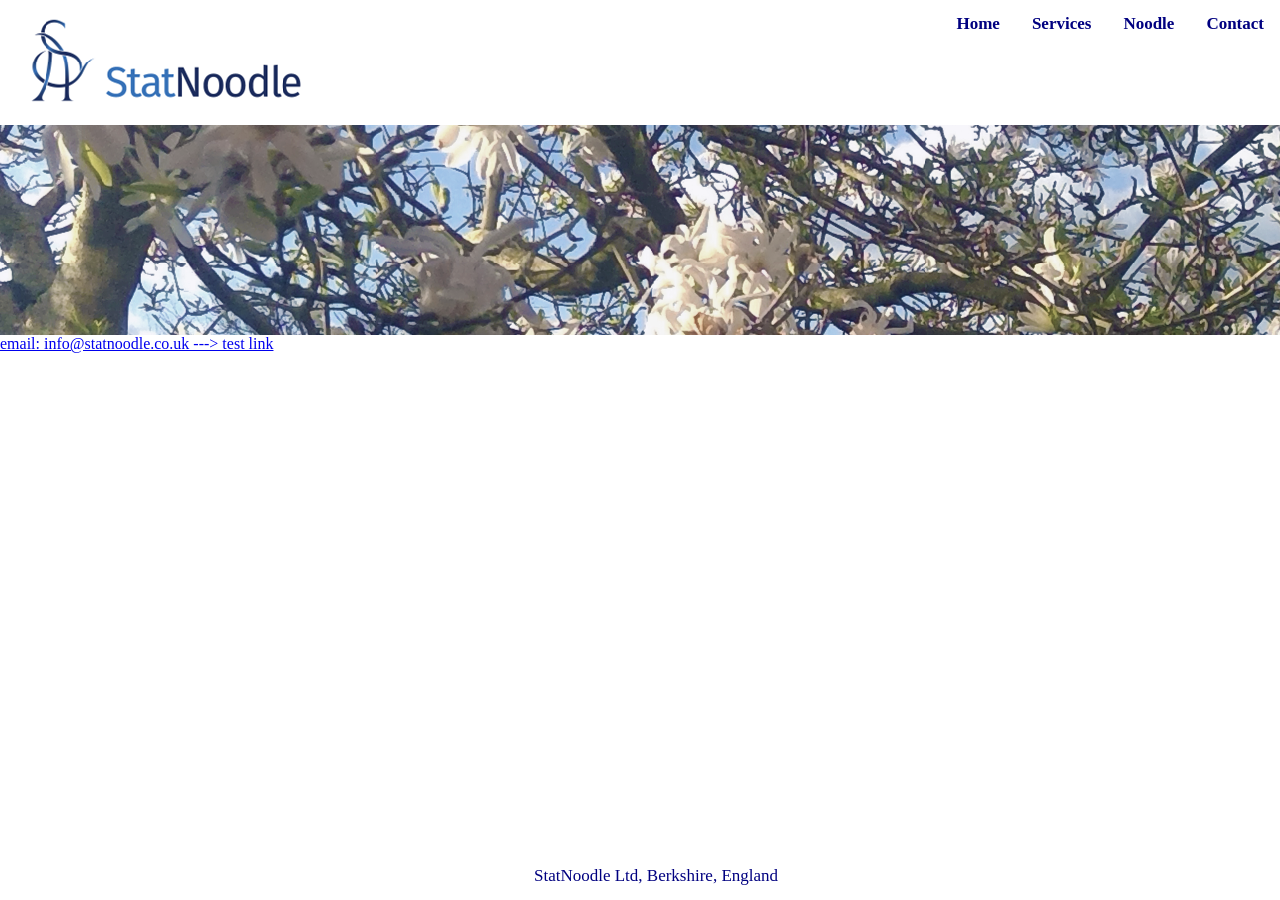
==== contact.html @ 222dc23a "Replace email text with mailto link" ====
<html>
    <title>contact</title>

<head>
    <meta charset="UTF-8">
    <meta http-equiv="X-UA-Compatible" content="IE=edge">
    <meta name="viewport" content="width=device-width, initial-scale=1.0">
    
<style>
body {
  margin: 0;
  background-color:white;
  color: midnightblue;
  font-family: "Calibri";
  background-repeat: no-repeat;
  position: relative;
}

.topnav a {
  float: left;
  color: #000080;
  padding: 14px 16px;
  text-decoration: none;
  font-size: 17px;
  vertical-align: bottom;
 }

.topnav a:hover {
   background-color:white;
   text-decoration: underline;
}

.topnav a:active {
   background-color:white;
   text-decoration: underline;
}

.topnav a:visited {
   background-color:white;
   color: skyblue;
}
  
.base a {
  color: #000080;
  width: 100%;
  position: absolute;
  bottom: 0px;
  text-align: center;
  padding: 14px 16px;
  text-decoration: none;
  font-size: 17px;
  }  

    
.my-list li {
  list-style: none
  }
</style>
</head>

<body>
 <h1>
  <div class="topnav">
    <a><img src="logo.png"></a>
     <ul class="my-list">
    <li style="float:right">    
     <a href="./index.html" >Home</a>
     <a href="./services.html">Services</a>
     <a href="./noodle.html">Noodle</a>
     <a href="./contact.html">Contact</a>
    </li>
          </ul>
  </div>
 </h1>

    <div>
      <img src="another.png" loading="lazy" align="center">        
    </div>
   <div>
     <a style="text-align:center" href="mailto:info@statnoodle.co.uk">email: info@statnoodle.co.uk  --->  test link</a>
   </div> 
    
    
  <footer>
   <div class="base">
    <br><br><br><br><br>
    <a>StatNoodle Ltd, Berkshire, England</a>
   </div>
  </footer>

 </body>
  
</html>
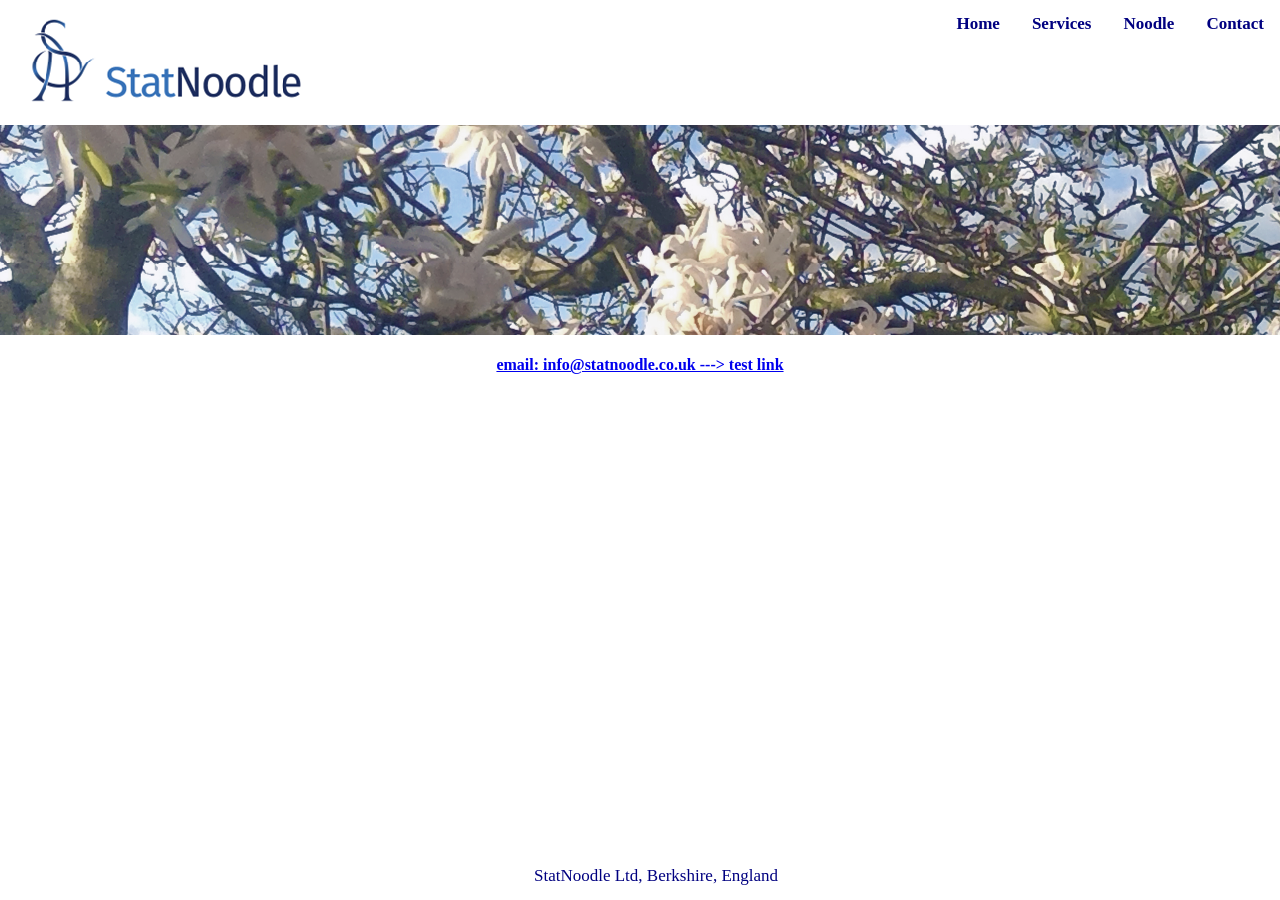
==== commit 95ff371e: "Refactor email link into a header and paragraph" ====
--- a/contact.html
+++ b/contact.html
@@ -77,7 +77,11 @@
       <img src="another.png" loading="lazy" align="center">        
     </div>
    <div>
-     <a style="text-align:center" href="mailto:info@statnoodle.co.uk">email: info@statnoodle.co.uk  --->  test link</a>
+  <h4>
+     <p style="text-align:center;">
+       <a style="text-align:center" href="mailto:info@statnoodle.co.uk">email: info@statnoodle.co.uk  --->  test link</a>
+     </p>
+   </h4>
    </div> 
     
     
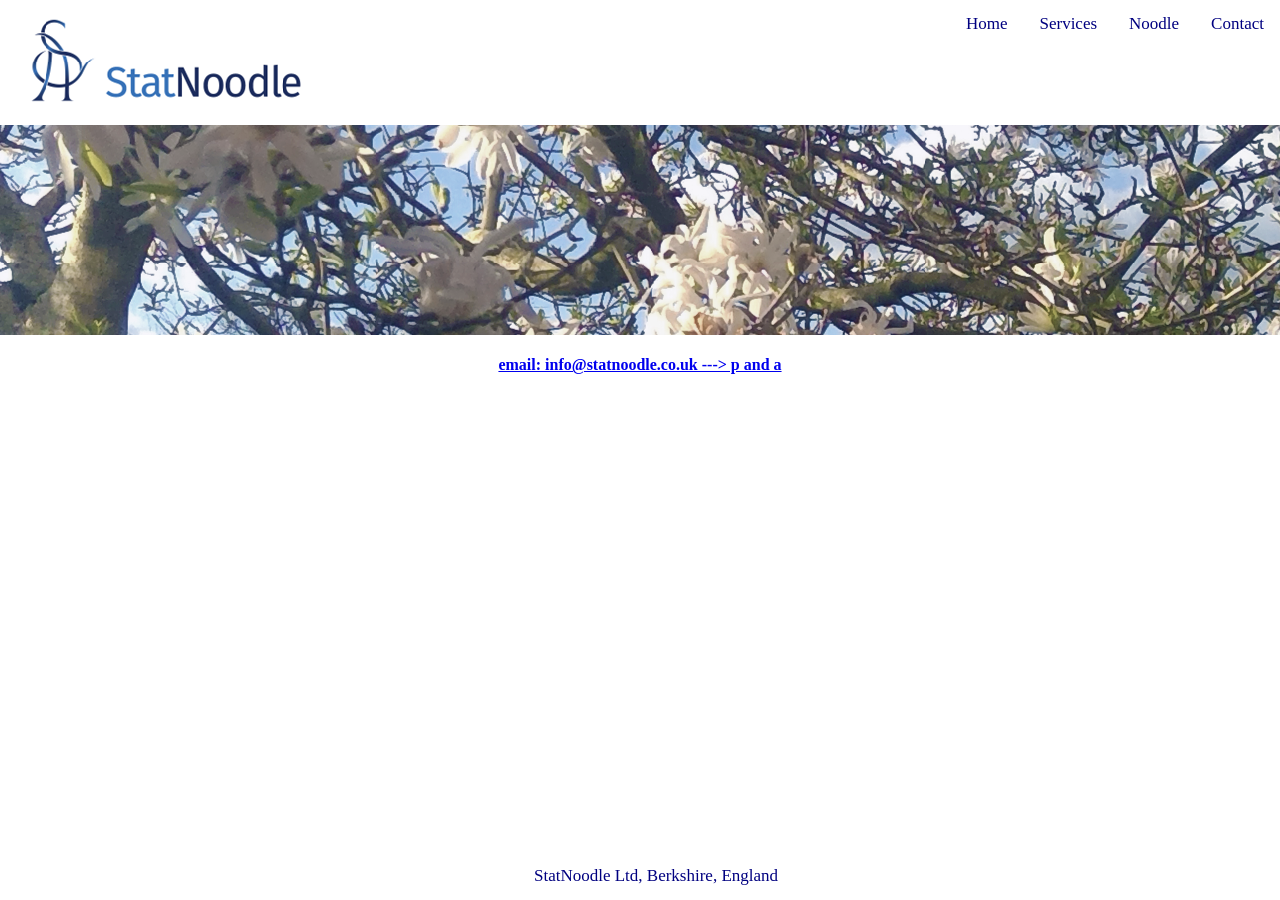
==== commit 60c7f171: "Update header structure and email link text" ====
--- a/contact.html
+++ b/contact.html
@@ -59,7 +59,7 @@
 </head>
 
 <body>
- <h1>
+ <header>
   <div class="topnav">
     <a><img src="logo.png"></a>
      <ul class="my-list">
@@ -71,7 +71,7 @@
     </li>
           </ul>
   </div>
- </h1>
+ </header>
 
     <div>
       <img src="another.png" loading="lazy" align="center">        
@@ -79,7 +79,7 @@
    <div>
   <h4>
      <p style="text-align:center;">
-       <a style="text-align:center" href="mailto:info@statnoodle.co.uk">email: info@statnoodle.co.uk  --->  test link</a>
+       <a style="text-align:center" href="mailto:info@statnoodle.co.uk">email: info@statnoodle.co.uk  --->  p and a</a>
      </p>
    </h4>
    </div> 
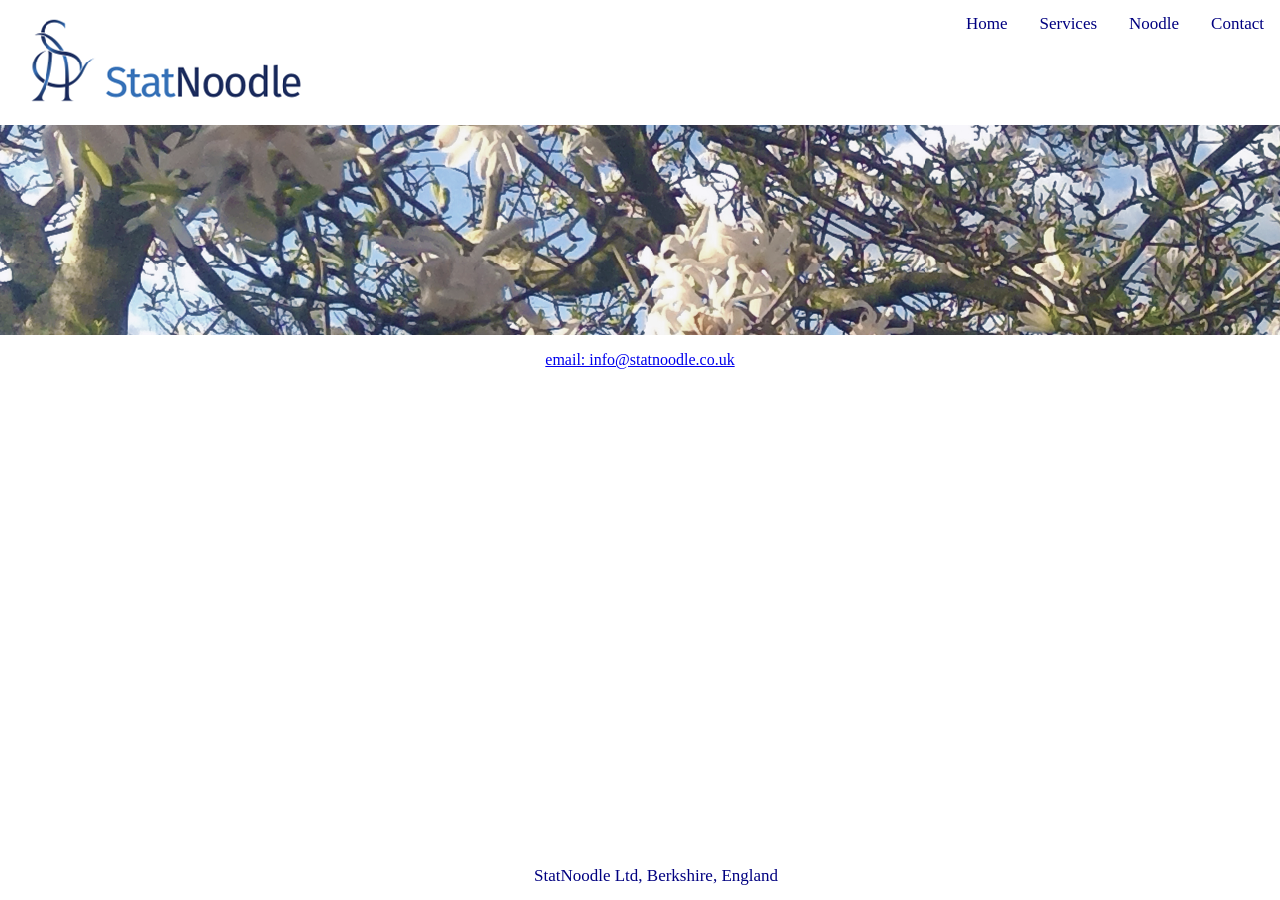
==== commit 7bb96af6: "Clean up contact.html by removing h4 tags Removed unnecessary h4 tags around email link." ====
--- a/contact.html
+++ b/contact.html
@@ -77,11 +77,9 @@
       <img src="another.png" loading="lazy" align="center">        
     </div>
    <div>
-  <h4>
      <p style="text-align:center;">
-       <a style="text-align:center" href="mailto:info@statnoodle.co.uk">email: info@statnoodle.co.uk  --->  p and a</a>
+       <a style="text-align:center" href="mailto:info@statnoodle.co.uk">email: info@statnoodle.co.uk</a>
      </p>
-   </h4>
    </div> 
     
     
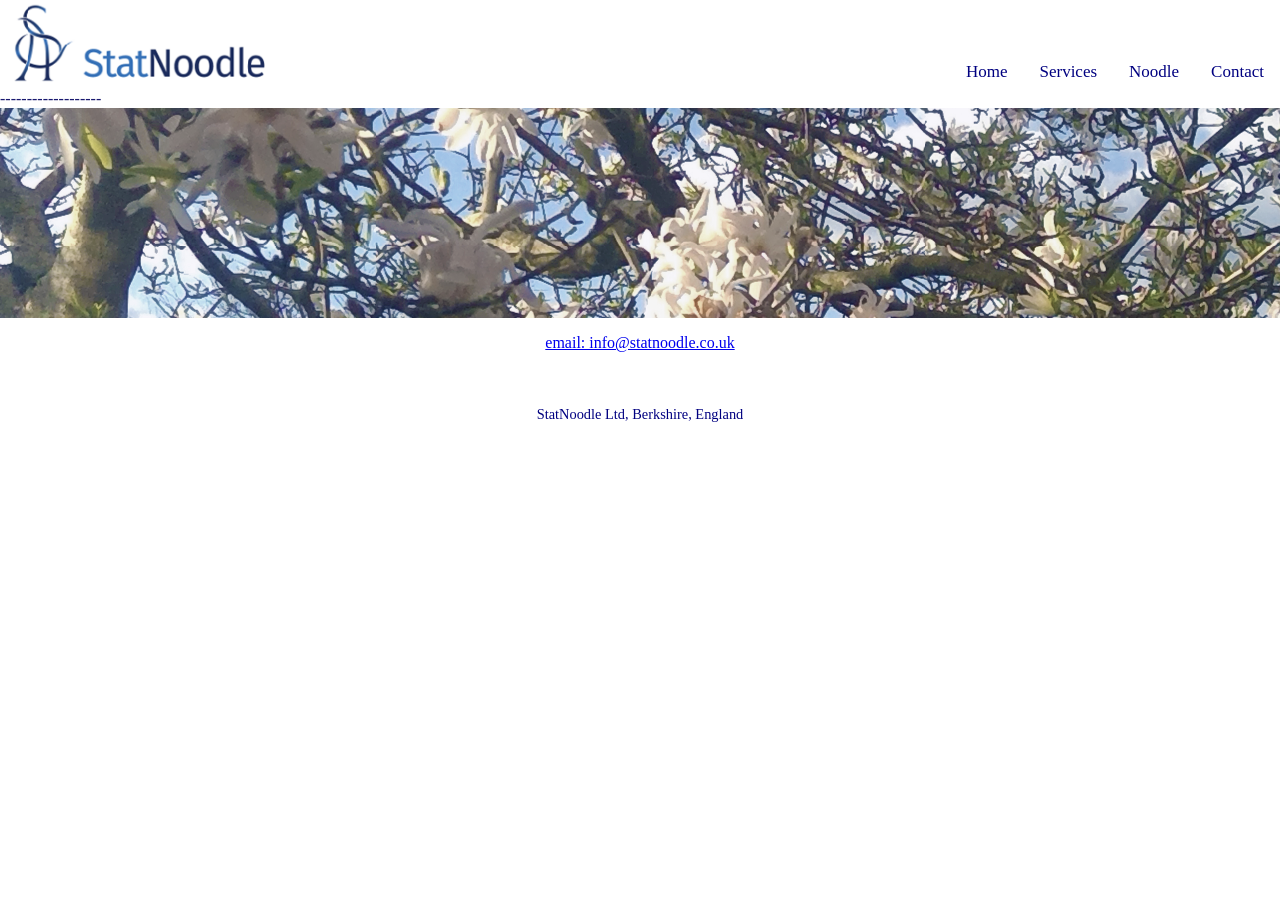
==== commit afef3470: "Refactor contact.html structure and styles" ====
--- a/contact.html
+++ b/contact.html
@@ -2,94 +2,41 @@
     <title>contact</title>
 
 <head>
-    <meta charset="UTF-8">
-    <meta http-equiv="X-UA-Compatible" content="IE=edge">
-    <meta name="viewport" content="width=device-width, initial-scale=1.0">
-    
-<style>
-body {
-  margin: 0;
-  background-color:white;
-  color: midnightblue;
-  font-family: "Calibri";
-  background-repeat: no-repeat;
-  position: relative;
-}
-
-.topnav a {
-  float: left;
-  color: #000080;
-  padding: 14px 16px;
-  text-decoration: none;
-  font-size: 17px;
-  vertical-align: bottom;
- }
-
-.topnav a:hover {
-   background-color:white;
-   text-decoration: underline;
-}
-
-.topnav a:active {
-   background-color:white;
-   text-decoration: underline;
-}
-
-.topnav a:visited {
-   background-color:white;
-   color: skyblue;
-}
-  
-.base a {
-  color: #000080;
-  width: 100%;
-  position: absolute;
-  bottom: 0px;
-  text-align: center;
-  padding: 14px 16px;
-  text-decoration: none;
-  font-size: 17px;
-  }  
-
-    
-.my-list li {
-  list-style: none
-  }
-</style>
+  <meta name="viewport" content="width=device-width, initial-scale=1">
+  <meta http-equiv="X-UA-Compatible" content="IE=edge">
+  <link rel="stylesheet" href="styles.css" type="text/css">
 </head>
 
 <body>
- <header>
-  <div class="topnav">
-    <a><img src="logo.png"></a>
-     <ul class="my-list">
-    <li style="float:right">    
-     <a href="./index.html" >Home</a>
-     <a href="./services.html">Services</a>
-     <a href="./noodle.html">Noodle</a>
-     <a href="./contact.html">Contact</a>
-    </li>
-          </ul>
-  </div>
- </header>
-
-    <div>
+  <header class="header">
+       <img class="logo" src="logo.png" alt="My Image">
+ 
+      <nav class="navbar">
+         <a href="./index.html" >Home</a>
+         <a href="./services.html">Services</a>
+         <a href="./noodle.html">Noodle</a>
+         <a href="./contact.html">Contact</a>
+      </nav>    
+  </header>
+-------------------
+  <main>
+      <picture>
       <img src="another.png" loading="lazy" align="center">        
-    </div>
+      </picture>
    <div>
      <p style="text-align:center;">
        <a style="text-align:center" href="mailto:info@statnoodle.co.uk">email: info@statnoodle.co.uk</a>
      </p>
    </div> 
-    
-    
+
+  </main>
+
   <footer>
-   <div class="base">
-    <br><br><br><br><br>
-    <a>StatNoodle Ltd, Berkshire, England</a>
-   </div>
+    <p>StatNoodle Ltd, Berkshire, England</p>
   </footer>
 
  </body>
-  
 </html>
+
+
+
--- a/styles.css
+++ b/styles.css
@@ -0,0 +1,57 @@
+body {
+  	  		margin: 0;
+    		background-color:white;
+    		color: midnightblue;
+    		font-family: "Calibri";
+}
+
+header{
+            display: flex;
+            flex-direction: row; /* This is default so you can omit it but it's good to be explicit  */
+            justify-content: flex-start; /* This will snap all content of header to the left due to 'flex-direction: row'  */
+            background-color: white;
+}
+
+header > img{
+              height: 90px; /* Set the height of your image  */
+              width: auto; /* Keep the height/width ratio of source image  */
+}
+
+nav{
+            display: flex;
+            flex-direction: row;
+            flex: 1; /* Use the rest of the available space of the <header> */
+            justify-content: right; /* Keep the links in the center of this element  */
+            align-items: end;  /* Puts the links vertically in the center of the <nav> */
+}
+
+nav a{
+            padding: 0 1rem 0.5rem 1rem;
+            text-decoration: none; /* Take away the default link styling  */
+          	color: #000080;
+			font-size: 17px;
+}
+
+nav a:hover {
+    text-decoration: underline;
+}
+
+nav a:active {
+    text-decoration: underline;
+}
+
+nav a:visited {
+    text-decoration: none;
+}
+
+main {
+        margin: 0 auto;
+}
+
+footer {
+           	color: #000080;
+           	text-align: center;
+  			padding: 24px;
+  			text-align: center;
+  font-size: 0.9rem;
+}
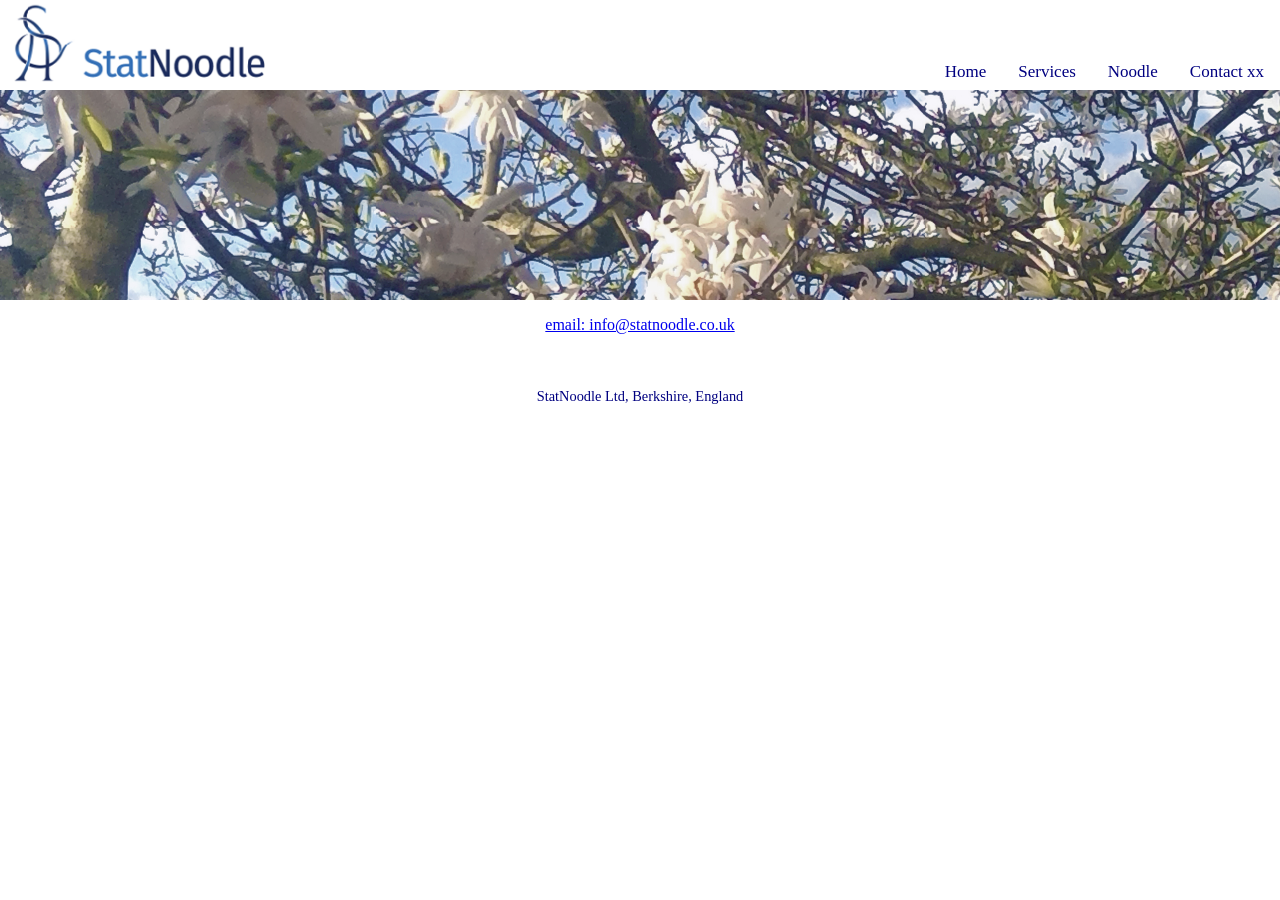
==== commit 2ebcffeb: "Modify contact link and restructure main section Updated contact link text and adjusted HTML structu" ====
--- a/contact.html
+++ b/contact.html
@@ -15,21 +15,20 @@
          <a href="./index.html" >Home</a>
          <a href="./services.html">Services</a>
          <a href="./noodle.html">Noodle</a>
-         <a href="./contact.html">Contact</a>
+         <a href="./contact.html">Contact xx</a>
       </nav>    
   </header>
--------------------
-  <main>
+
+   <main>
       <picture>
-      <img src="another.png" loading="lazy" align="center">        
+          <img src="another.png" loading="lazy" align="center">        
       </picture>
-   <div>
-     <p style="text-align:center;">
-       <a style="text-align:center" href="mailto:info@statnoodle.co.uk">email: info@statnoodle.co.uk</a>
-     </p>
-   </div> 
-
-  </main>
+      <div>
+         <p style="text-align:center;">
+           <a style="text-align:center" href="mailto:info@statnoodle.co.uk">email: info@statnoodle.co.uk</a>
+         </p>
+       </div> 
+   </main>
 
   <footer>
     <p>StatNoodle Ltd, Berkshire, England</p>
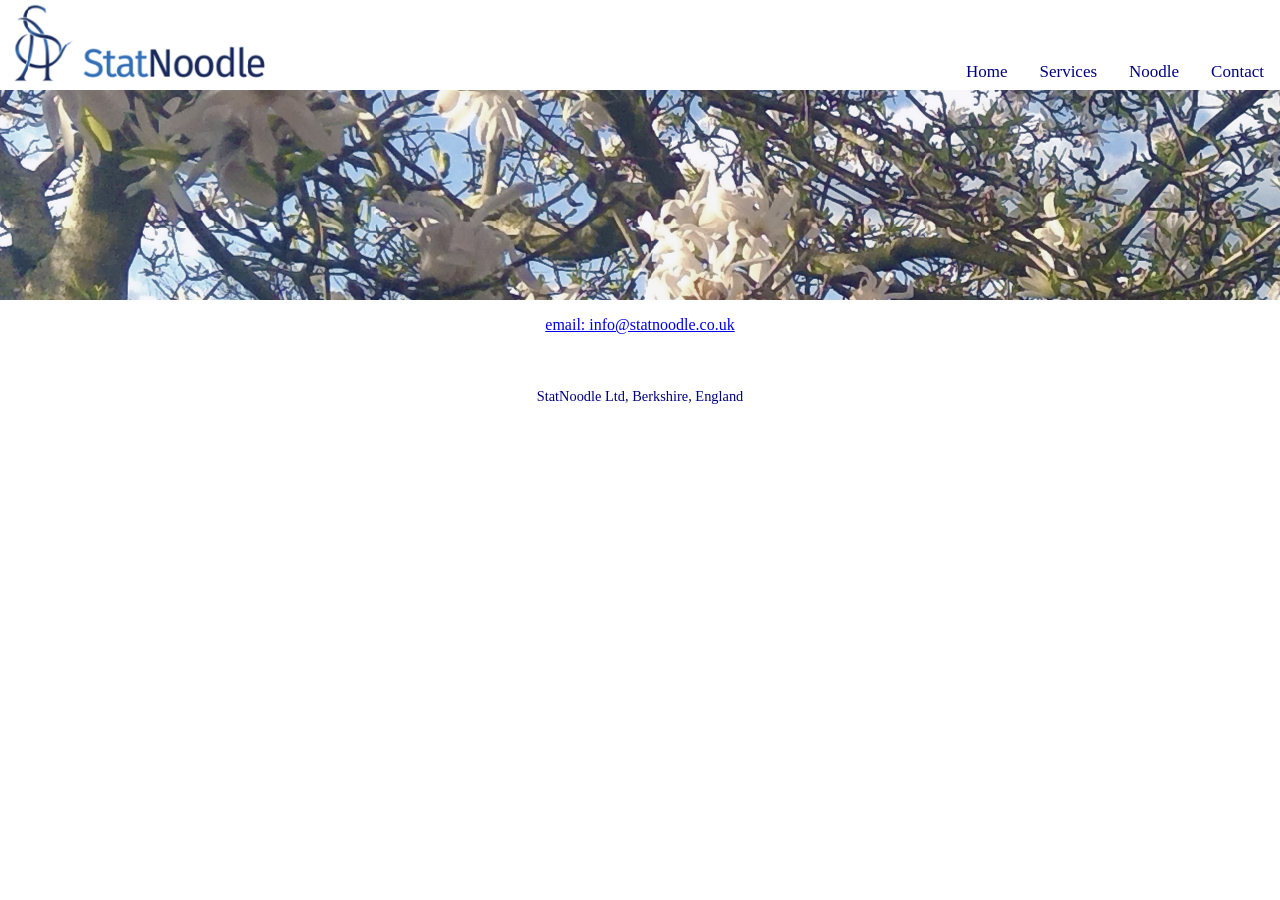
==== commit d0daf552: "Fix contact link text in navigation" ====
--- a/contact.html
+++ b/contact.html
@@ -15,7 +15,7 @@
          <a href="./index.html" >Home</a>
          <a href="./services.html">Services</a>
          <a href="./noodle.html">Noodle</a>
-         <a href="./contact.html">Contact xx</a>
+         <a href="./contact.html">Contact</a>
       </nav>    
   </header>
 
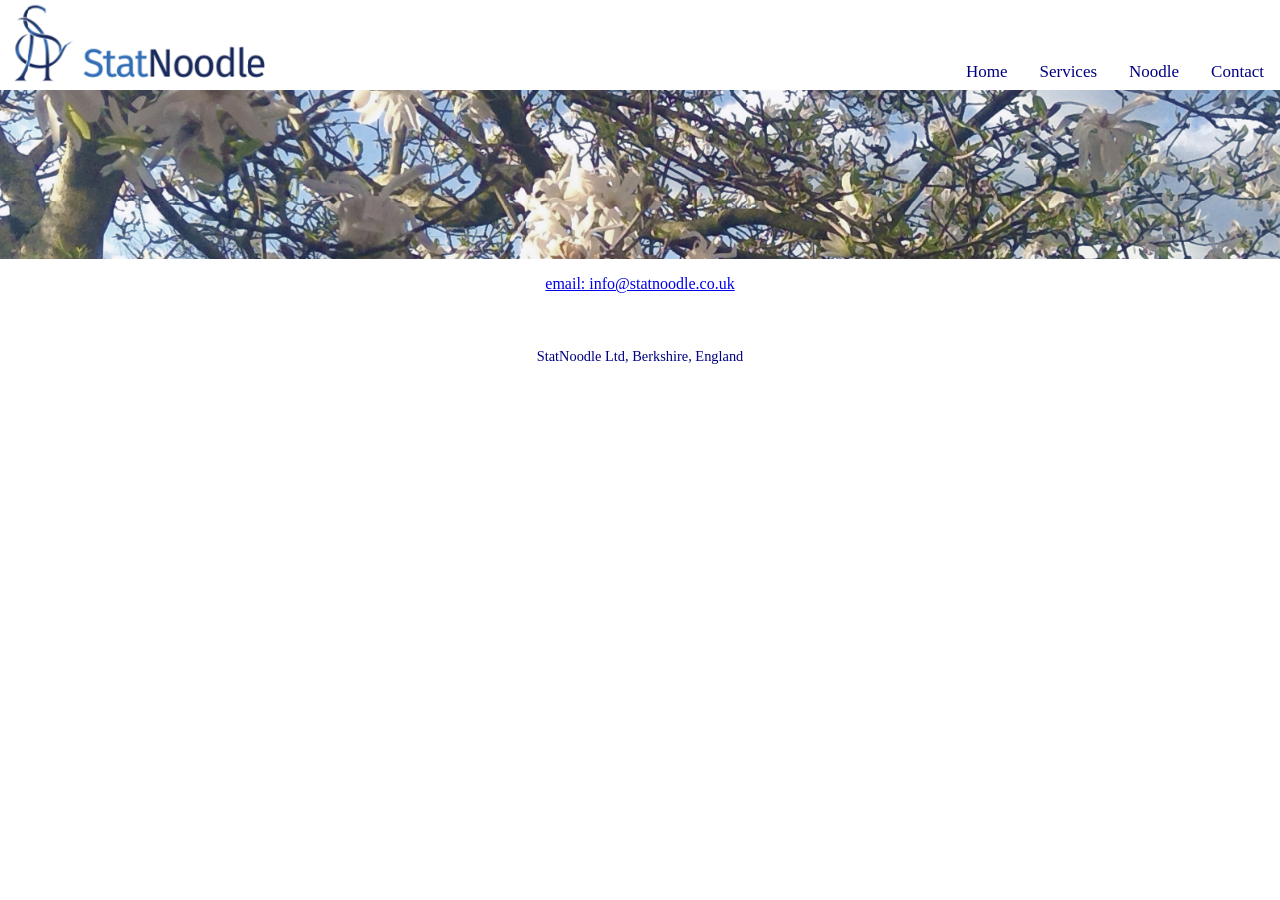
==== commit b0b225c2: "Make image in contact.html full width Added style to the image for full width display." ====
--- a/contact.html
+++ b/contact.html
@@ -21,8 +21,8 @@
 
    <main>
       <picture>
-          <img src="another.png" loading="lazy" align="center">        
-      </picture>
+          <img src="another.png" loading="lazy" align="center" style="width: 100%">   
+       </picture>
       <div>
          <p style="text-align:center;">
            <a style="text-align:center" href="mailto:info@statnoodle.co.uk">email: info@statnoodle.co.uk</a>
--- a/styles.css
+++ b/styles.css
@@ -55,3 +55,65 @@
   			text-align: center;
   font-size: 0.9rem;
 }
+
+
+  img-fit {
+     height: 40%;
+     width: 60%;
+        }
+
+
+ul {
+  list-style-position: inside;
+  background: white;
+}
+
+ 
+ li.but1{
+ list-style: none;
+ background: url("bullet1.png") no-repeat 0 0.1em;
+ background-size: 1em;
+ padding-left: 1.5em;
+ font-size: 2rem;
+ color: brown;
+}
+ li.but2{
+ list-style: none;
+ background: url("bullet2.png") no-repeat 0 0.1em;
+ background-size: 1em;
+ padding-left: 1.5em;
+ font-size: 2rem;
+ color: purple;
+}
+ li.but3{
+ list-style: none;
+ background: url("bullet3.svg") no-repeat 0 0.1em;
+ background-size: 1em;
+ padding-left: 1.5em;
+ font-size: 2rem;
+ color: red;
+}
+ li.but4{
+ list-style: none;
+ background: url("bullet4.png") no-repeat 0 0.1em;
+ background-size: 1em;
+ padding-left: 1.5em;
+ font-size: 2rem;
+ color: green;
+}
+ li.but5{
+ list-style: none;
+ background: url("bullet5.png") no-repeat 0 0.1em;
+ background-size: 1em;
+ padding-left: 1.5em;
+ font-size: 2rem;
+ color: blue;
+}
+ li.but6{
+ list-style: none;
+ background: url("bullet6.png") no-repeat 0 0.1em;
+ background-size: 1em;
+ padding-left: 1.5em;
+ font-size: 2rem;
+}
+
